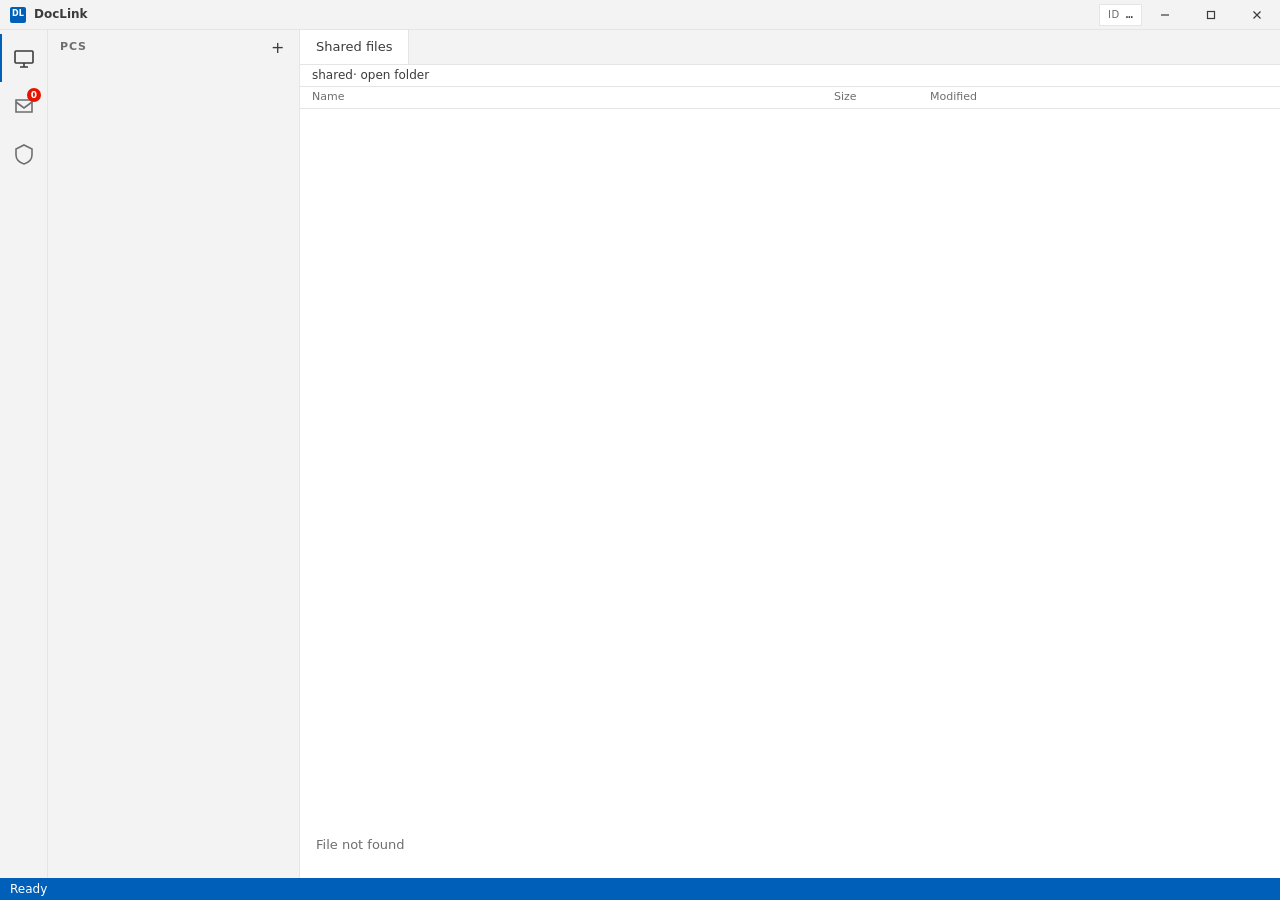
==== webui/index.html @ 684c567c "Stabilize peer discovery, pairing, and auth diagnostics - mDNS: host name must end in .local. (regis" ====
<!DOCTYPE html>
<html lang="en">
<head>
  <meta charset="utf-8" />
  <meta name="viewport" content="width=device-width, initial-scale=1" />
  <title>DocLink</title>
  <link rel="stylesheet" href="style.css" />
</head>
<body>
  <div class="titlebar">
    <div class="title-drag" id="title-drag">
      <span class="app-mark">DL</span>
      <span class="app-name">DocLink</span>
      <span id="title-context" class="title-context"></span>
    </div>
    <button type="button" class="id-chip" id="this-node" title="Click to copy your DocLink ID">
      <span class="id-kicker">ID</span>
      <span id="this-node-id">…</span>
    </button>
    <div class="win-controls" id="win-controls" hidden>
      <button type="button" data-win="minimize" title="Minimize" aria-label="Minimize">
        <svg viewBox="0 0 10 10"><path d="M1 5h8" /></svg>
      </button>
      <button type="button" data-win="maximize" title="Maximize" aria-label="Maximize">
        <svg viewBox="0 0 10 10"><rect x="1.5" y="1.5" width="7" height="7" /></svg>
      </button>
      <button type="button" class="close" data-win="close" title="Close" aria-label="Close">
        <svg viewBox="0 0 10 10"><path d="M1.5 1.5l7 7M8.5 1.5l-7 7" /></svg>
      </button>
    </div>
  </div>

  <div class="workbench">
    <nav class="activity" aria-label="Views">
      <button type="button" class="act active" data-view="pcs" title="PCs">
        <svg viewBox="0 0 24 24"><rect x="3" y="5" width="18" height="12" rx="1"/><path d="M8 21h8M12 17v4"/></svg>
      </button>
      <button type="button" class="act" data-view="inbox" title="Incoming requests">
        <svg viewBox="0 0 24 24"><path d="M4 6h16v12H4z"/><path d="M4 8l8 6 8-6"/></svg>
        <span id="act-inbox-badge" class="act-badge" hidden>0</span>
      </button>
      <button type="button" class="act" data-view="grants" title="Granted access">
        <svg viewBox="0 0 24 24"><path d="M12 3l8 4v6c0 5-3.5 7.5-8 9-4.5-1.5-8-4-8-9V7z"/></svg>
      </button>
    </nav>

    <aside id="side">
      <section class="side-view" data-view="pcs">
        <div class="side-head">
          <h2>PCS</h2>
          <button type="button" id="btn-add" class="tool" title="Add PC">+</button>
        </div>
        <form id="add-form" class="add-form" hidden>
          <input id="add-id" placeholder="DocLink ID" autocomplete="off" spellcheck="false" required />
          <input id="add-alias" placeholder="Name (e.g. PC-Compta)" required />
          <div class="add-row">
            <select id="add-duration">
              <option value="86400">1 day</option>
              <option value="604800" selected>7 days</option>
              <option value="2592000">30 days</option>
              <option value="0">Until revoked</option>
            </select>
            <button type="submit">Add</button>
          </div>
          <details>
            <summary>Advanced</summary>
            <input id="add-host" placeholder="host:port override" />
          </details>
          <p id="add-status"></p>
          <div id="add-discovered"></div>
        </form>
        <ul id="peers" class="tree"></ul>
      </section>

      <section class="side-view" data-view="inbox" hidden>
        <div class="side-head"><h2>INCOMING</h2></div>
        <ul id="requests" class="tree"></ul>
      </section>

      <section class="side-view" data-view="grants" hidden>
        <div class="side-head"><h2>GRANTED ACCESS</h2></div>
        <ul id="grants" class="tree"></ul>
      </section>
    </aside>

    <section class="editor">
      <div class="tabs">
        <div id="tab" class="tab active">Shared files</div>
      </div>
      <div class="crumbbar" id="breadcrumb"></div>
      <div class="grid-head">
        <span>Name</span><span>Size</span><span>Modified</span><span></span>
      </div>
      <div id="listing" class="grid"></div>
      <p id="status" class="empty"></p>
    </section>
  </div>

  <footer class="statusbar">
    <span id="sb-left">Ready</span>
    <span id="sb-mid"></span>
    <span id="sb-right"></span>
  </footer>

  <script src="app.js"></script>
</body>
</html>
---- webui/style.css ----
:root {
  --bg: #1f1f1f;
  --panel: #181818;
  --editor: #1f1f1f;
  --hover: #2a2a2a;
  --active: #04395e;
  --line: #2b2b2b;
  --text: #cccccc;
  --muted: #9d9d9d;
  --accent: #0078d4;
  --status: #007acc;
  --danger: #f14c4c;
  --badge: #e51400;
  --title-h: 30px;
  --status-h: 22px;
  --activity-w: 48px;
  --side-w: 252px;
}

@media (prefers-color-scheme: light) {
  :root {
    --bg: #ffffff;
    --panel: #f3f3f3;
    --editor: #ffffff;
    --hover: #e8e8e8;
    --active: #cce8ff;
    --line: #e5e5e5;
    --text: #3b3b3b;
    --muted: #6e6e6e;
    --accent: #005fb8;
    --status: #005fb8;
    --danger: #c72e0f;
  }
}

* { box-sizing: border-box; }
html, body { height: 100%; }
body {
  margin: 0;
  display: flex;
  flex-direction: column;
  background: var(--bg);
  color: var(--text);
  font: 13px/1.35 "Segoe UI", system-ui, sans-serif;
  user-select: none;
  overflow: hidden;
}

button, input, select { font: inherit; color: inherit; }
button { cursor: pointer; }

/* ---- title bar ---- */
.titlebar {
  height: var(--title-h);
  display: flex;
  align-items: stretch;
  background: var(--panel);
  border-bottom: 1px solid var(--line);
  flex: none;
}
.title-drag {
  flex: 1;
  display: flex;
  align-items: center;
  gap: 8px;
  padding: 0 10px;
  min-width: 0;
}
.app-mark {
  width: 16px; height: 16px; border-radius: 2px;
  background: var(--accent); color: #fff;
  font-size: 8px; font-weight: 700;
  display: grid; place-items: center;
  letter-spacing: 0.02em;
}
.app-name { font-weight: 600; font-size: 12px; }
.title-context { color: var(--muted); font-size: 12px; overflow: hidden; text-overflow: ellipsis; white-space: nowrap; }

.id-chip {
  align-self: center;
  display: flex; align-items: center; gap: 6px;
  height: 22px; padding: 0 8px;
  border: 1px solid var(--line); background: var(--bg);
  color: var(--text);
}
.id-chip:hover { background: var(--hover); }
.id-kicker { font-size: 10px; color: var(--muted); letter-spacing: 0.06em; }
#this-node-id { font-family: Consolas, "Cascadia Mono", monospace; font-size: 12px; }

.win-controls { display: flex; }
.win-controls button {
  width: 46px; border: 0; background: transparent; color: var(--text);
  display: grid; place-items: center;
}
.win-controls button svg {
  width: 10px; height: 10px; fill: none; stroke: currentColor; stroke-width: 1.2;
}
.win-controls button:hover { background: var(--hover); }
.win-controls button.close:hover { background: #e81123; color: #fff; }

/* ---- workbench ---- */
.workbench {
  flex: 1;
  min-height: 0;
  display: grid;
  grid-template-columns: var(--activity-w) var(--side-w) 1fr;
}

.activity {
  background: var(--panel);
  border-right: 1px solid var(--line);
  display: flex; flex-direction: column; align-items: stretch;
  padding-top: 4px;
}
.act {
  position: relative;
  height: 48px; border: 0; background: transparent; color: var(--muted);
  display: grid; place-items: center;
}
.act svg { width: 24px; height: 24px; fill: none; stroke: currentColor; stroke-width: 1.6; }
.act:hover { color: var(--text); }
.act.active {
  color: var(--text);
  box-shadow: inset 2px 0 0 var(--accent);
}
.act-badge {
  position: absolute; top: 6px; right: 6px;
  min-width: 14px; height: 14px; padding: 0 3px;
  border-radius: 7px; background: var(--badge); color: #fff;
  font-size: 9px; font-weight: 700;
  display: grid; place-items: center;
}

aside {
  background: var(--panel);
  border-right: 1px solid var(--line);
  overflow: auto;
  min-width: 0;
}
.side-head {
  height: 35px;
  display: flex; align-items: center; justify-content: space-between;
  padding: 0 12px;
}
.side-head h2 {
  margin: 0; font-size: 11px; font-weight: 700; letter-spacing: 0.08em;
  color: var(--muted);
}
.tool {
  width: 22px; height: 22px; border: 0; background: transparent;
  color: var(--text); font-size: 16px; line-height: 1;
}
.tool:hover { background: var(--hover); }

.add-form {
  padding: 0 10px 10px;
  display: flex; flex-direction: column; gap: 6px;
}
.add-form[hidden] { display: none; }
.add-form input, .add-form select {
  width: 100%; height: 26px; padding: 0 8px;
  border: 1px solid var(--line); background: var(--bg);
}
.add-form input:focus, .add-form select:focus {
  outline: 1px solid var(--accent); border-color: var(--accent);
}
#add-id { font-family: Consolas, "Cascadia Mono", monospace; }
.add-row { display: grid; grid-template-columns: 1fr auto; gap: 6px; }
.add-row button {
  border: 0; background: var(--accent); color: #fff; padding: 0 12px; height: 26px;
}
.add-form details { color: var(--muted); font-size: 11px; }
.add-form summary { cursor: pointer; }
#add-status { margin: 0; color: var(--muted); font-size: 11px; min-height: 14px; }
#add-discovered { display: flex; flex-direction: column; gap: 3px; max-height: 120px; overflow-y: auto; }
#add-discovered p { margin: 0; font-size: 11px; }
.disc-row {
  border: 1px solid var(--line); background: var(--bg); color: var(--fg);
  text-align: left; padding: 4px 8px; font-size: 11px;
  font-family: Consolas, "Cascadia Mono", monospace; cursor: pointer;
}
.disc-row:hover { outline: 1px solid var(--accent); border-color: var(--accent); }

.tree { list-style: none; margin: 0; padding: 4px 0 12px; }
.row, .block {
  display: flex; align-items: center; gap: 8px;
  padding: 4px 12px; min-height: 28px;
}
.row:hover, .block:hover { background: var(--hover); }
.row.active { background: var(--active); }
.grow { min-width: 0; display: flex; flex-direction: column; flex: 1; }
.name { overflow: hidden; text-overflow: ellipsis; white-space: nowrap; }
.sub { color: var(--muted); font-size: 11px; font-family: Consolas, "Cascadia Mono", monospace; }
.tag { color: var(--muted); font-size: 10px; text-transform: uppercase; letter-spacing: 0.04em; }
.hint-row { color: var(--muted); padding: 10px 12px; }
.dot {
  width: 7px; height: 7px; border-radius: 50%; background: #616161; flex: none;
}
.dot.on { background: #89d185; }

.block { flex-wrap: wrap; align-items: flex-start; padding-top: 8px; padding-bottom: 8px; }
.block .actions { display: flex; flex-wrap: wrap; gap: 4px; width: 100%; margin-top: 6px; }
.block .actions button, .iacts button, .iacts a, button.text {
  height: 22px; padding: 0 8px;
  border: 1px solid var(--line); background: var(--bg); color: var(--text);
  text-decoration: none; display: inline-flex; align-items: center;
}
.block .actions button:hover, .iacts a:hover, .iacts button:hover { background: var(--hover); }
.danger { color: var(--danger) !important; }
button.text { border: 0; background: transparent; height: 22px; }

/* ---- editor ---- */
.editor {
  background: var(--editor);
  min-width: 0;
  display: flex; flex-direction: column;
}
.tabs {
  height: 35px;
  display: flex; align-items: stretch;
  background: var(--panel);
  border-bottom: 1px solid var(--line);
}
.tab {
  display: flex; align-items: center;
  padding: 0 16px;
  background: var(--editor);
  border-right: 1px solid var(--line);
  font-size: 13px;
}
.crumbbar {
  height: 22px;
  display: flex; align-items: center;
  padding: 0 12px;
  color: var(--muted); font-size: 12px;
  border-bottom: 1px solid var(--line);
}
.crumbbar a { color: var(--text); text-decoration: none; }
.crumbbar a:hover { text-decoration: underline; }

.grid-head, .item {
  display: grid;
  grid-template-columns: 1fr 88px 170px 160px;
  gap: 8px;
  align-items: center;
  padding: 0 12px;
}
.grid-head {
  height: 22px;
  color: var(--muted); font-size: 11px;
  border-bottom: 1px solid var(--line);
}
.grid { flex: 1; overflow: auto; }
.item { height: 24px; }
.item:hover { background: var(--hover); }
.item.dir { cursor: pointer; }
.iname { display: flex; align-items: center; gap: 8px; min-width: 0; overflow: hidden; }
.iname span { overflow: hidden; text-overflow: ellipsis; white-space: nowrap; }
.fico { width: 16px; height: 16px; flex: none; fill: #dcb67a; }
.fico.file { fill: none; color: var(--muted); }
.isize, .itime { color: var(--muted); font-variant-numeric: tabular-nums; }
.iacts { display: flex; justify-content: flex-end; gap: 4px; opacity: 0; }
.item:hover .iacts { opacity: 1; }
.iacts a, .iacts button { font-size: 12px; }
.iacts button:disabled { opacity: 0.35; cursor: default; }

.empty {
  margin: 24px 16px;
  color: var(--muted);
}

/* ---- side panel (share item / access editor) ---- */
.share-panel {
  position: fixed;
  top: calc(var(--title-h) + 1px);
  right: 0;
  bottom: var(--status-h);
  width: 320px;
  background: var(--panel);
  border-left: 1px solid var(--line);
  z-index: 40;
  display: flex;
  flex-direction: column;
}
.sp-head {
  height: 35px;
  display: flex; align-items: center; justify-content: space-between;
  padding: 0 12px;
  border-bottom: 1px solid var(--line);
}
.sp-body {
  flex: 1; overflow: auto;
  padding: 10px 12px;
  display: flex; flex-direction: column; gap: 8px;
}
.sp-row { display: flex; align-items: center; gap: 8px; padding: 4px 0; cursor: pointer; }
.sp-mode { display: flex; flex-direction: column; gap: 4px; }
.sp-mode label { display: flex; align-items: center; gap: 6px; cursor: pointer; }
.sp-actions { margin-top: auto; display: flex; justify-content: flex-end; gap: 6px; }
button.primary {
  background: var(--accent); color: #fff; border: 0;
  height: 24px; padding: 0 12px;
}
.gtree {
  border: 1px solid var(--line); background: var(--bg);
  max-height: 260px; overflow: auto; padding: 4px 0;
}
.gnode { display: flex; align-items: center; gap: 6px; height: 22px; padding-right: 8px; }
.gnode:hover { background: var(--hover); }
.tw {
  width: 16px; border: 0; background: transparent;
  color: var(--muted); padding: 0; font-size: 10px;
}
.gname { overflow: hidden; text-overflow: ellipsis; white-space: nowrap; }

/* ---- status bar ---- */
.statusbar {
  height: var(--status-h);
  flex: none;
  display: flex; align-items: center; justify-content: space-between;
  gap: 16px;
  padding: 0 10px;
  background: var(--status);
  color: #fff;
  font-size: 12px;
}
#sb-mid { opacity: 0.9; }
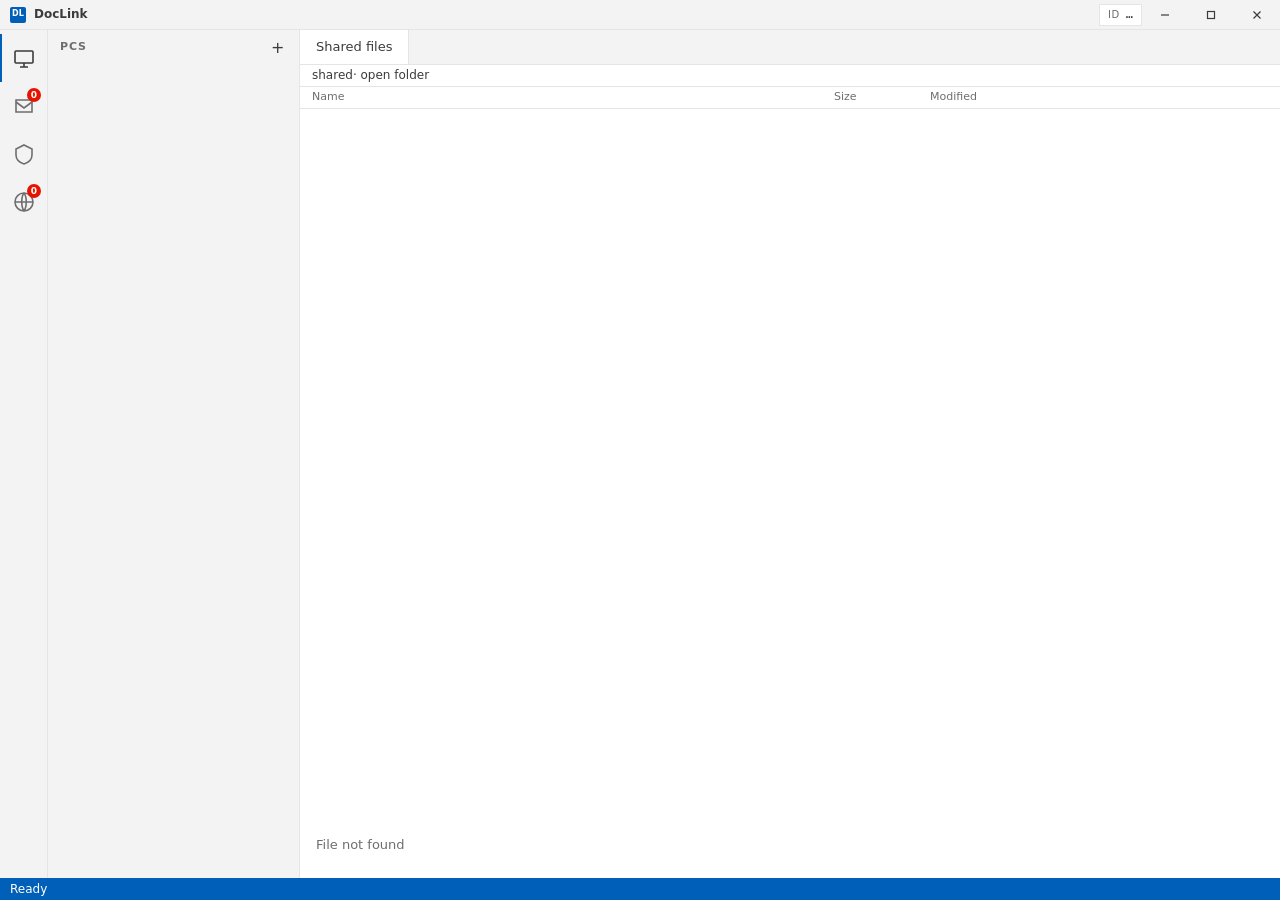
==== commit aa3042db: "feat: M5 Network view + live hide-from-discovery toggle Network view (activity bar): every PC discov" ====
--- a/webui/index.html
+++ b/webui/index.html
@@ -42,6 +42,10 @@
       <button type="button" class="act" data-view="grants" title="Granted access">
         <svg viewBox="0 0 24 24"><path d="M12 3l8 4v6c0 5-3.5 7.5-8 9-4.5-1.5-8-4-8-9V7z"/></svg>
       </button>
+      <button type="button" class="act" data-view="net" title="Network — PCs discovered on the LAN">
+        <svg viewBox="0 0 24 24"><circle cx="12" cy="12" r="9"/><path d="M3 12h18M12 3c3 3.5 3 14 0 18M12 3c-3 3.5-3 14 0 18"/></svg>
+        <span id="act-net-badge" class="act-badge" hidden>0</span>
+      </button>
     </nav>
 
     <aside id="side">
@@ -51,21 +55,37 @@
           <button type="button" id="btn-add" class="tool" title="Add PC">+</button>
         </div>
         <form id="add-form" class="add-form" hidden>
-          <input id="add-id" placeholder="DocLink ID" autocomplete="off" spellcheck="false" required />
-          <input id="add-alias" placeholder="Name (e.g. PC-Compta)" required />
-          <div class="add-row">
-            <select id="add-duration">
-              <option value="86400">1 day</option>
-              <option value="604800" selected>7 days</option>
-              <option value="2592000">30 days</option>
-              <option value="0">Until revoked</option>
-            </select>
-            <button type="submit">Add</button>
+          <div id="add-fields">
+            <input id="add-id" placeholder="DocLink ID" autocomplete="off" spellcheck="false" required />
+            <input id="add-alias" placeholder="Name (e.g. PC-Compta)" required />
+            <div class="add-row">
+              <select id="add-duration">
+                <option value="86400">1 day</option>
+                <option value="604800" selected>7 days</option>
+                <option value="2592000">30 days</option>
+                <option value="0">Until revoked</option>
+              </select>
+              <button type="submit">Next</button>
+            </div>
+            <details>
+              <summary>Advanced</summary>
+              <input id="add-host" placeholder="host:port override" />
+            </details>
           </div>
-          <details>
-            <summary>Advanced</summary>
-            <input id="add-host" placeholder="host:port override" />
-          </details>
+          <div id="add-verify" hidden>
+            <p class="dim">Verify this is really the other PC — its full fingerprint:</p>
+            <code id="add-remote-fp" class="fp"></code>
+            <p class="dim">This PC shows this fingerprint:</p>
+            <code id="add-self-fp" class="fp"></code>
+            <label class="fp-confirm">
+              <input type="checkbox" id="add-fp-ok" />
+              The other PC displays exactly the first fingerprint
+            </label>
+            <div class="add-row">
+              <button type="button" id="add-back">Back</button>
+              <button type="submit" id="add-confirm" disabled>Add PC</button>
+            </div>
+          </div>
           <p id="add-status"></p>
           <div id="add-discovered"></div>
         </form>
@@ -80,6 +100,18 @@
       <section class="side-view" data-view="grants" hidden>
         <div class="side-head"><h2>GRANTED ACCESS</h2></div>
         <ul id="grants" class="tree"></ul>
+      </section>
+
+      <section class="side-view" data-view="net" hidden>
+        <div class="side-head">
+          <h2>NETWORK</h2>
+          <label class="vis-toggle" title="Hidden PCs stay invisible to discovery but can still add others">
+            <input type="checkbox" id="adv-toggle" checked />
+            Visible
+          </label>
+        </div>
+        <p class="dim net-hint">Live PCs running DocLink on this LAN.</p>
+        <ul id="netlist" class="tree"></ul>
       </section>
     </aside>
 
--- a/webui/style.css
+++ b/webui/style.css
@@ -160,6 +160,7 @@
 .add-form input, .add-form select {
   width: 100%; height: 26px; padding: 0 8px;
   border: 1px solid var(--line); background: var(--bg);
+  margin-bottom: 10px;
 }
 .add-form input:focus, .add-form select:focus {
   outline: 1px solid var(--accent); border-color: var(--accent);
@@ -325,3 +326,35 @@
   font-size: 12px;
 }
 #sb-mid { opacity: 0.9; }
+
+/* ---- Add PC fingerprint verification ---- */
+#add-verify .fp {
+  display: block;
+  font-family: var(--mono, monospace);
+  font-size: 11px;
+  word-break: break-all;
+  padding: 6px 8px;
+  border-radius: 6px;
+  background: rgba(127, 127, 127, 0.14);
+  margin: 4px 0 10px;
+  user-select: all;
+}
+#add-verify .fp-confirm {
+  display: flex;
+  gap: 8px;
+  align-items: flex-start;
+  font-size: 12px;
+  margin-bottom: 10px;
+}
+#add-verify .fp-confirm input { margin-top: 2px; }
+
+/* ---- Network view (M5) ---- */
+.vis-toggle {
+  display: inline-flex;
+  gap: 6px;
+  align-items: center;
+  font-size: 11px;
+  opacity: 0.9;
+  cursor: pointer;
+}
+.net-hint { font-size: 11px; margin: 4px 10px; }
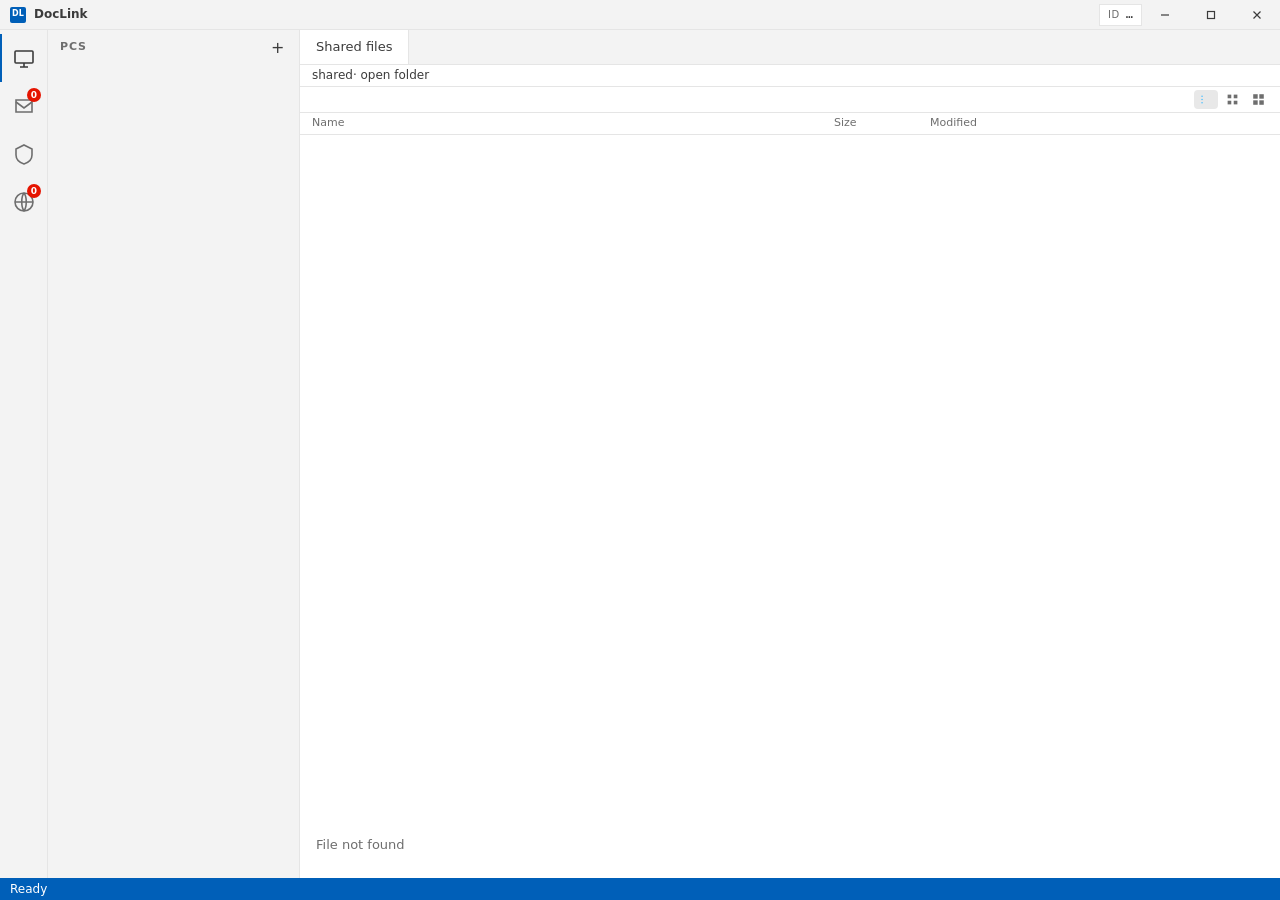
==== commit d6194195: "feat(ui): list / small-icons / large-icons view switcher Segmented control right of the breadcrumb t" ====
--- a/webui/index.html
+++ b/webui/index.html
@@ -120,6 +120,17 @@
         <div id="tab" class="tab active">Shared files</div>
       </div>
       <div class="crumbbar" id="breadcrumb"></div>
+      <div class="viewbar" id="view-switch" role="group" aria-label="View mode">
+        <button type="button" data-v="list" class="active" title="List view">
+          <svg viewBox="0 0 16 16"><path d="M5 4h9M5 8h9M5 12h9"/><circle cx="2.5" cy="4" r="1"/><circle cx="2.5" cy="8" r="1"/><circle cx="2.5" cy="12" r="1"/></svg>
+        </button>
+        <button type="button" data-v="icons-sm" title="Small icons">
+          <svg viewBox="0 0 16 16"><rect x="2" y="2" width="4.5" height="4.5"/><rect x="9.5" y="2" width="4.5" height="4.5"/><rect x="2" y="9.5" width="4.5" height="4.5"/><rect x="9.5" y="9.5" width="4.5" height="4.5"/></svg>
+        </button>
+        <button type="button" data-v="icons-lg" title="Large icons">
+          <svg viewBox="0 0 16 16"><rect x="1.5" y="1.5" width="5.5" height="5.5"/><rect x="9" y="1.5" width="5.5" height="5.5"/><rect x="1.5" y="9" width="5.5" height="5.5"/><rect x="9" y="9" width="5.5" height="5.5"/></svg>
+        </button>
+      </div>
       <div class="grid-head">
         <span>Name</span><span>Size</span><span>Modified</span><span></span>
       </div>
--- a/webui/style.css
+++ b/webui/style.css
@@ -358,3 +358,98 @@
   cursor: pointer;
 }
 .net-hint { font-size: 11px; margin: 4px 10px; }
+
+/* ---- file viewer modal ---- */
+.viewer-overlay {
+  position: fixed; inset: 0; z-index: 60;
+  background: rgba(10, 12, 16, 0.72);
+  display: flex; align-items: center; justify-content: center;
+  padding: 28px;
+}
+.viewer {
+  background: var(--panel, #1b202b);
+  border: 1px solid #3a4152;
+  border-radius: 10px;
+  width: min(1100px, 94vw); height: min(820px, 92vh);
+  display: flex; flex-direction: column;
+  overflow: hidden;
+  box-shadow: 0 18px 60px rgba(0,0,0,.55);
+}
+.v-head {
+  display: flex; align-items: center; gap: 10px;
+  padding: 10px 14px;
+  border-bottom: 1px solid #2c3342;
+}
+.v-head b { font-size: 13px; }
+.v-body { flex: 1; overflow: auto; position: relative; }
+.v-body.centered { display: flex; align-items: center; justify-content: center; }
+.v-frame, .v-media { width: 100%; height: 100%; border: 0; background: #14171e; }
+.v-img { max-width: 100%; max-height: 100%; object-fit: contain; }
+.v-audiocard { width: 100%; display: flex; justify-content: center; padding: 30px 0; }
+.v-text {
+  margin: 0; padding: 14px 16px;
+  font-family: Consolas, monospace; font-size: 12.5px;
+  white-space: pre-wrap; word-break: break-word;
+  color: #d7dbe4; user-select: text;
+}
+
+/* ---- office previews (docx-preview / SheetJS) ---- */
+.v-docx-wrap { padding: 18px; background: #e9ecf2; min-height: 100%; }
+.v-docx-page { background: #fff; border-radius: 6px; overflow: hidden; }
+.v-docx-wrap .docx-wrapper { background: transparent !important; padding: 0 !important; }
+.v-sheet-wrap { padding: 14px 16px; }
+.v-sheet-name { margin: 14px 0 6px; font-size: 12.5px; opacity: .85; }
+.v-sheet table {
+  border-collapse: collapse;
+  font-family: Consolas, monospace; font-size: 12px;
+}
+.v-sheet td, .v-sheet th {
+  border: 1px solid #3a4152; padding: 3px 7px; color: #d7dbe4;
+  max-width: 320px; overflow: hidden; text-overflow: ellipsis;
+  white-space: nowrap;
+}
+
+/* ---- view switcher (list / small / large icons) ---- */
+.viewbar {
+  display: flex; justify-content: flex-end; align-items: center; gap: 2px;
+  padding: 3px 10px;
+  border-bottom: 1px solid var(--line);
+}
+.viewbar button {
+  background: none; border: none; cursor: pointer;
+  width: 24px; height: 19px; padding: 0;
+  display: inline-flex; align-items: center; justify-content: center;
+  color: var(--muted); border-radius: 4px;
+}
+.viewbar button:hover { color: var(--text); background: var(--hover); }
+.viewbar button.active { color: #4fc1ff; background: var(--hover); }
+.viewbar svg { width: 13px; height: 13px; fill: currentColor; }
+
+/* icon modes reuse the same .item markup, reflowed as cards */
+#listing.view-icons-sm, #listing.view-icons-lg {
+  display: flex; flex-wrap: wrap; align-content: flex-start;
+  gap: 6px; padding: 10px;
+}
+#listing.view-icons-sm .item, #listing.view-icons-lg .item {
+  grid-template-columns: none;
+  display: flex; flex-direction: column; align-items: center;
+  text-align: center; height: auto; border-radius: 8px; padding: 10px 6px 8px;
+}
+#listing.view-icons-sm .iname, #listing.view-icons-lg .iname {
+  flex-direction: column; gap: 7px; width: 100%;
+}
+#listing.view-icons-sm .iname span,
+#listing.view-icons-lg .iname span {
+  white-space: normal; word-break: break-word; line-height: 1.25;
+}
+#listing.view-icons-sm .iname span { max-width: 104px; font-size: 11px; }
+#listing.view-icons-lg .iname span { max-width: 128px; font-size: 12px; }
+#listing.view-icons-sm .fico { width: 34px; height: 34px; }
+#listing.view-icons-lg .fico { width: 52px; height: 52px; }
+#listing[class*="view-icons"] .isize,
+#listing[class*="view-icons"] .itime { display: none; }
+#listing[class*="view-icons"] .iacts {
+  opacity: 1; justify-content: center; flex-wrap: wrap; gap: 3px; margin-top: 6px;
+}
+#listing[class*="view-icons"] .iacts a,
+#listing[class*="view-icons"] .iacts button { font-size: 10.5px; padding: 1px 5px; }
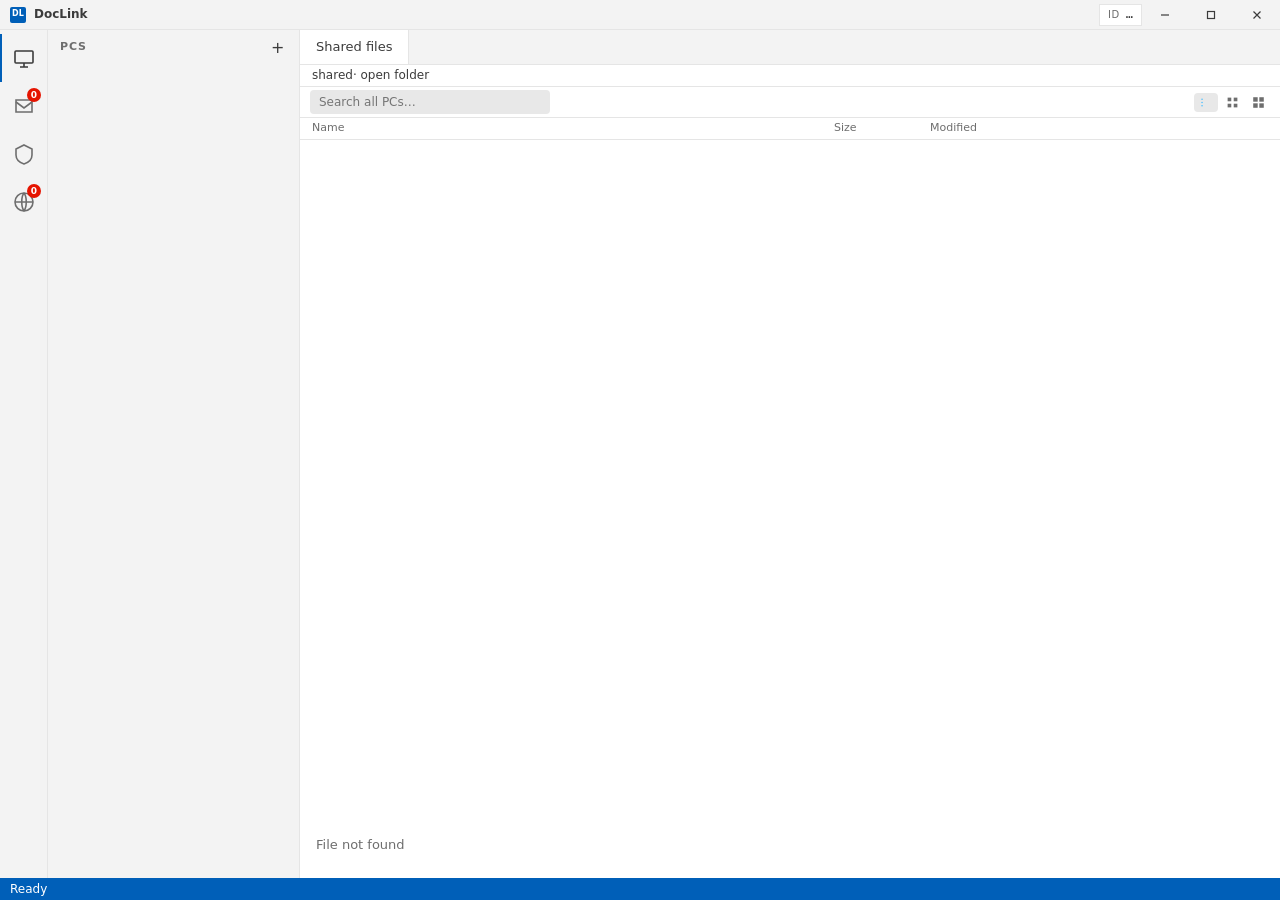
==== commit 600a2ea8: "feat: search across all granted peers (post-v1 #1) Data plane: signed GET /v1/search?q= — case-insen" ====
--- a/webui/index.html
+++ b/webui/index.html
@@ -120,7 +120,9 @@
         <div id="tab" class="tab active">Shared files</div>
       </div>
       <div class="crumbbar" id="breadcrumb"></div>
-      <div class="viewbar" id="view-switch" role="group" aria-label="View mode">
+      <div class="viewbar" id="view-switch" role="group" aria-label="Search and view mode">
+        <input id="global-search" type="text"
+               placeholder="Search all PCs…" autocomplete="off" spellcheck="false" />
         <button type="button" data-v="list" class="active" title="List view">
           <svg viewBox="0 0 16 16"><path d="M5 4h9M5 8h9M5 12h9"/><circle cx="2.5" cy="4" r="1"/><circle cx="2.5" cy="8" r="1"/><circle cx="2.5" cy="12" r="1"/></svg>
         </button>
--- a/webui/style.css
+++ b/webui/style.css
@@ -425,7 +425,9 @@
 .viewbar button.active { color: #4fc1ff; background: var(--hover); }
 .viewbar svg { width: 13px; height: 13px; fill: currentColor; }
 
-/* icon modes reuse the same .item markup, reflowed as cards */
+/* icon modes reuse the same .item markup, reflowed as cards.
+   Cards stretch to the tallest sibling so action rows line up across
+   each visual row; corners stay square to match list-view hover. */
 #listing.view-icons-sm, #listing.view-icons-lg {
   display: flex; flex-wrap: wrap; align-content: flex-start;
   gap: 6px; padding: 10px;
@@ -433,8 +435,10 @@
 #listing.view-icons-sm .item, #listing.view-icons-lg .item {
   grid-template-columns: none;
   display: flex; flex-direction: column; align-items: center;
-  text-align: center; height: auto; border-radius: 8px; padding: 10px 6px 8px;
-}
+  text-align: center; height: auto; border-radius: 0; padding: 10px 6px 8px;
+}
+#listing.view-icons-sm .item { min-height: 104px; width: 118px; }
+#listing.view-icons-lg .item { min-height: 138px; width: 146px; }
 #listing.view-icons-sm .iname, #listing.view-icons-lg .iname {
   flex-direction: column; gap: 7px; width: 100%;
 }
@@ -449,7 +453,28 @@
 #listing[class*="view-icons"] .isize,
 #listing[class*="view-icons"] .itime { display: none; }
 #listing[class*="view-icons"] .iacts {
-  opacity: 1; justify-content: center; flex-wrap: wrap; gap: 3px; margin-top: 6px;
+  opacity: 1; justify-content: center; flex-wrap: wrap; gap: 3px;
+  margin-top: auto; padding-top: 6px;
 }
 #listing[class*="view-icons"] .iacts a,
 #listing[class*="view-icons"] .iacts button { font-size: 10.5px; padding: 1px 5px; }
+
+/* ---- global search ---- */
+#global-search {
+  margin-right: auto;
+  width: 240px;
+  background: var(--hover, #262b36);
+  border: 1px solid transparent;
+  border-radius: 4px;
+  color: var(--text);
+  font-size: 12px;
+  padding: 3px 8px;
+}
+#global-search:focus { outline: none; border-color: #0078d4; }
+.search-group {
+  padding: 8px 12px 4px;
+  font-size: 11px; color: var(--muted);
+  text-transform: uppercase; letter-spacing: .06em;
+  border-bottom: 1px solid var(--line);
+}
+.item .search-path { overflow: hidden; text-overflow: ellipsis; }
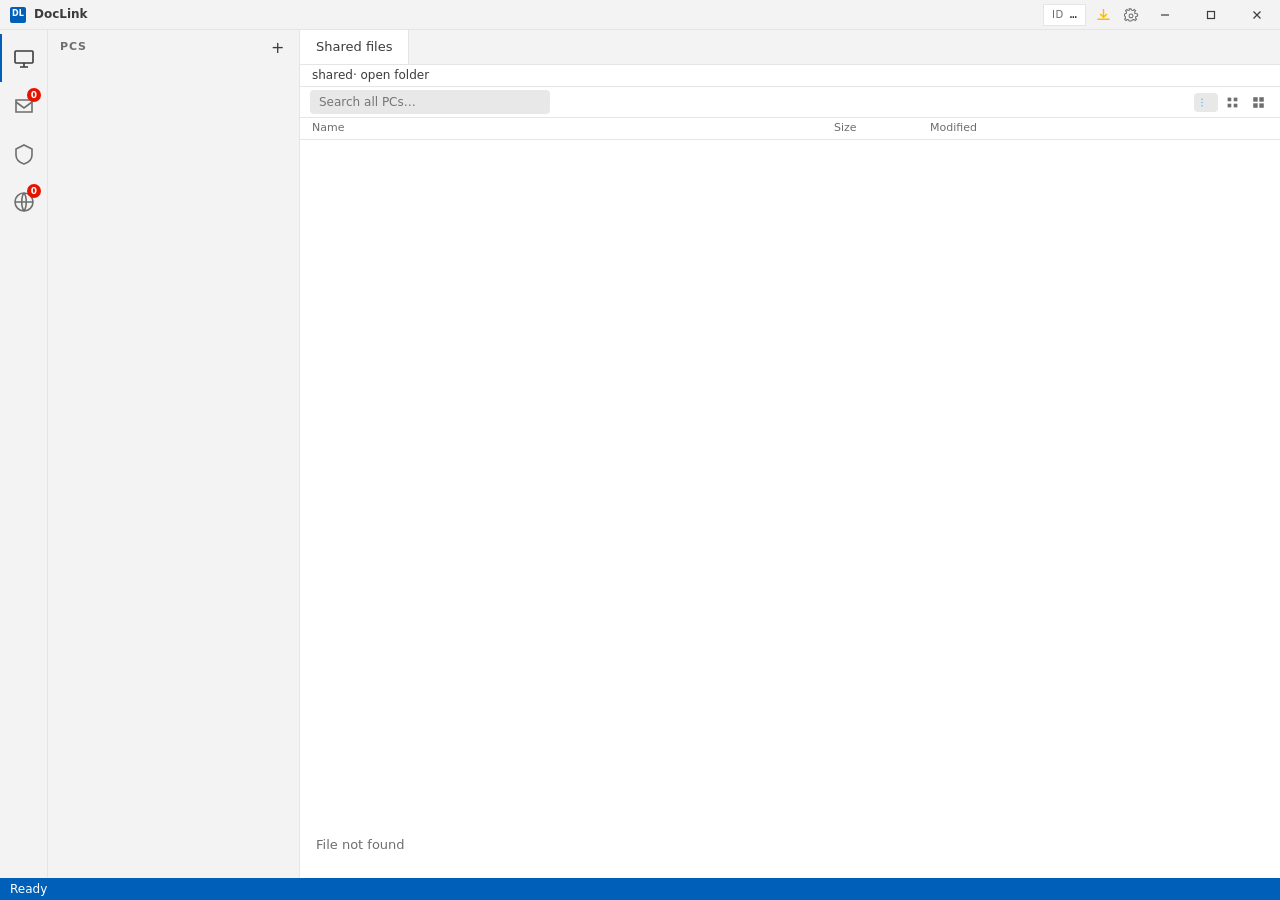
==== commit b64a755a: "feat: auto-update checks + one-click update from GitHub releases Daemon checks https://api.github.co" ====
--- a/webui/index.html
+++ b/webui/index.html
@@ -17,6 +17,12 @@
       <span class="id-kicker">ID</span>
       <span id="this-node-id">…</span>
     </button>
+    <button type="button" class="title-icon update-flag" id="btn-update" title="DocLink update available" hidden>
+      <svg viewBox="0 0 16 16"><path d="M8 2v8M4.5 7.5L8 11l3.5-3.5" fill="none" stroke="currentColor" stroke-width="1.5"/><path d="M2 13h12" stroke="currentColor" stroke-width="1.5" stroke-linecap="round"/></svg>
+    </button>
+    <button type="button" class="title-icon" id="btn-settings" title="Settings" aria-label="Settings">
+      <svg viewBox="0 0 16 16"><path d="M7.5 2l.75 1.4 1.55.25 1.1-1.1 1.5 1.5-1.1 1.1.25 1.55L14.5 7.5v2l-1.95.8-.25 1.55 1.1 1.1-1.5 1.5-1.1-1.1-1.55.25L7.5 15h-2l-.75-1.4-1.55-.25-1.1 1.1-1.5-1.5 1.1-1.1-.25-1.55L.5 9.5v-2l1.95-.8.25-1.55-1.1-1.1 1.5-1.5 1.1 1.1 1.55-.25L5.5 2z" fill="none" stroke="currentColor" stroke-width="1.1"/><circle cx="7.5" cy="9.5" r="2.1" fill="none" stroke="currentColor" stroke-width="1.1"/></svg>
+    </button>
     <div class="win-controls" id="win-controls" hidden>
       <button type="button" data-win="minimize" title="Minimize" aria-label="Minimize">
         <svg viewBox="0 0 10 10"><path d="M1 5h8" /></svg>
@@ -27,6 +33,30 @@
       <button type="button" class="close" data-win="close" title="Close" aria-label="Close">
         <svg viewBox="0 0 10 10"><path d="M1.5 1.5l7 7M8.5 1.5l-7 7" /></svg>
       </button>
+    </div>
+  </div>
+
+  <div id="pop-mask" class="pop-mask" hidden></div>
+  <div id="settings-pop" class="title-pop" hidden>
+    <div class="pop-head">Settings</div>
+    <label class="pop-row">
+      <span>
+        <span class="pop-label">Check for updates</span>
+        <span class="pop-sub">While online, DocLink checks GitHub for a newer build every 6 hours</span>
+      </span>
+      <input type="checkbox" id="pop-check-updates" />
+    </label>
+    <div class="pop-row pop-divider">
+      <span class="pop-label" id="pop-version">DocLink</span>
+      <span id="pop-status" class="pop-sub right"></span>
+    </div>
+    <div id="pop-update" class="pop-update" hidden>
+      <span id="pop-update-text"></span>
+      <div class="up-progress" id="pop-progress" hidden><i></i></div>
+    </div>
+    <div class="pop-actions">
+      <button type="button" id="pop-check-now">Check now</button>
+      <button type="button" id="pop-apply" class="primary" hidden>Download &amp; restart</button>
     </div>
   </div>
 
--- a/webui/style.css
+++ b/webui/style.css
@@ -478,3 +478,61 @@
   border-bottom: 1px solid var(--line);
 }
 .item .search-path { overflow: hidden; text-overflow: ellipsis; }
+
+/* ---- titlebar icons (settings + update) ---- */
+.title-icon {
+  align-self: center;
+  width: 24px; height: 24px;
+  margin-left: 4px;
+  display: grid; place-items: center;
+  border: 0; background: transparent; color: var(--muted);
+  border-radius: 3px;
+}
+.title-icon:hover { background: var(--hover); color: var(--text); }
+.title-icon svg { width: 15px; height: 15px; }
+.update-flag { color: #ffb900; }
+.update-flag:hover { color: #ffd75e; background: var(--hover); }
+
+.pop-mask {
+  position: fixed; inset: 0; z-index: 40;
+}
+.title-pop {
+  position: fixed; top: calc(var(--title-h) + 2px); right: 54px;
+  z-index: 41;
+  width: 320px;
+  background: var(--panel);
+  border: 1px solid var(--line);
+  border-radius: 6px;
+  box-shadow: 0 8px 24px rgba(0, 0, 0, 0.45);
+  padding: 10px 12px;
+}
+.pop-head {
+  font-size: 11px; letter-spacing: 0.08em; text-transform: uppercase;
+  color: var(--muted); padding-bottom: 8px; border-bottom: 1px solid var(--line);
+}
+.pop-row {
+  display: flex; align-items: center; gap: 10px;
+  padding: 9px 0;
+}
+.pop-row > span { display: flex; flex-direction: column; gap: 2px; }
+.pop-label { font-size: 12.5px; color: var(--text); }
+.pop-sub { font-size: 11px; color: var(--muted); }
+.pop-sub.right { margin-left: auto; text-align: right; }
+.pop-divider { border-top: 1px solid var(--line); justify-content: space-between; }
+.pop-row input[type="checkbox"] { margin-left: auto; accent-color: var(--accent); }
+.pop-update { font-size: 12px; color: var(--text); padding: 6px 0 2px; }
+.pop-actions { display: flex; gap: 8px; padding-top: 8px; }
+.pop-actions button {
+  border: 1px solid var(--line); background: var(--bg); color: var(--text);
+  height: 26px; padding: 0 12px; border-radius: 4px; font-size: 12px;
+}
+.pop-actions button:hover { background: var(--hover); }
+.pop-actions button.primary { background: var(--accent); border-color: var(--accent); color: #fff; }
+.pop-actions button.primary:hover { filter: brightness(1.1); }
+.up-progress {
+  height: 4px; background: var(--line); border-radius: 2px; margin-top: 6px; overflow: hidden;
+}
+.up-progress i {
+  display: block; height: 100%; width: 0;
+  background: var(--accent); transition: width 0.3s ease;
+}
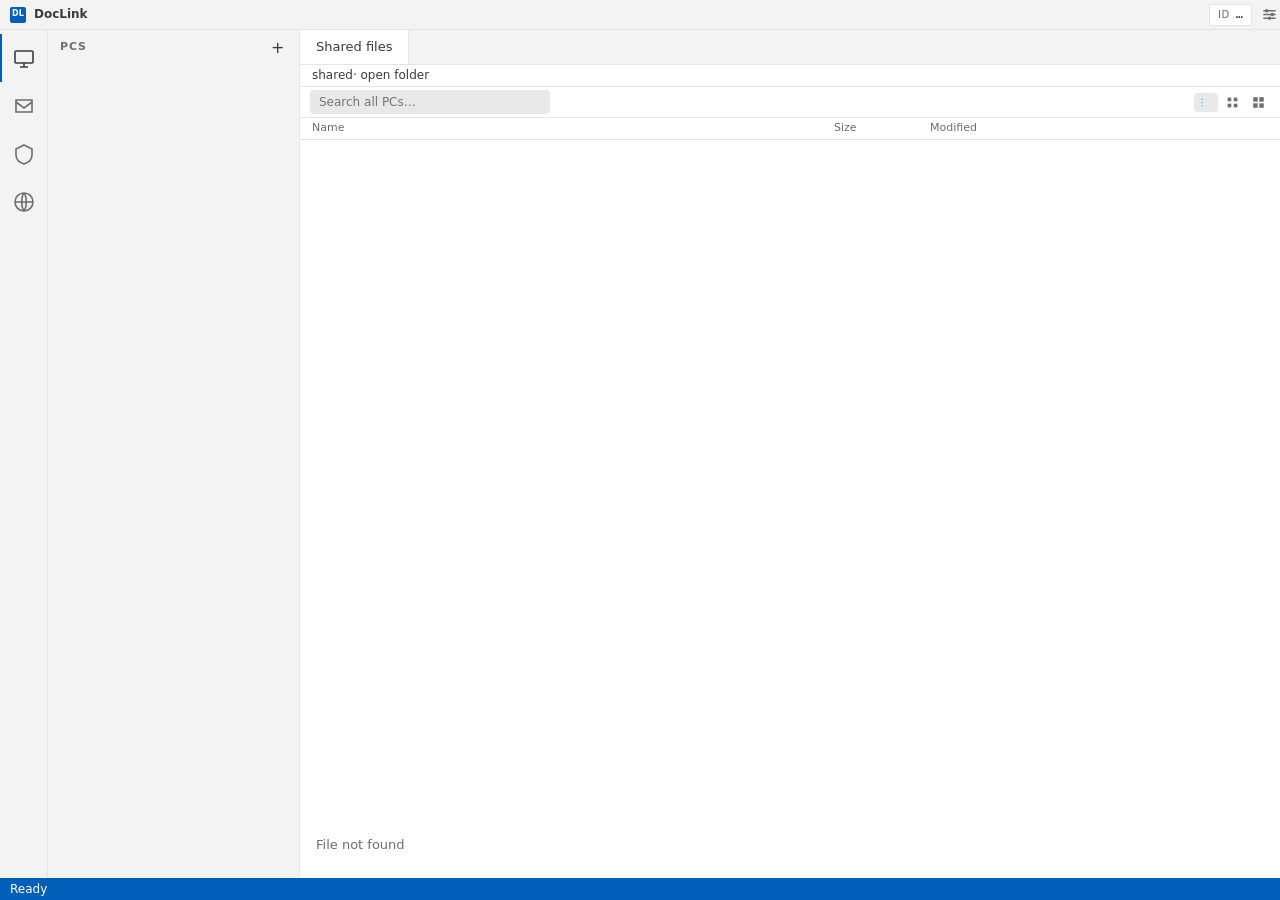
==== commit b4e90a40: "feat(ui): replace settings gear with tune/sliders icon Cleaner 16px glyph — three sliders with knobs" ====
--- a/webui/index.html
+++ b/webui/index.html
@@ -21,7 +21,7 @@
       <svg viewBox="0 0 16 16"><path d="M8 2v8M4.5 7.5L8 11l3.5-3.5" fill="none" stroke="currentColor" stroke-width="1.5"/><path d="M2 13h12" stroke="currentColor" stroke-width="1.5" stroke-linecap="round"/></svg>
     </button>
     <button type="button" class="title-icon" id="btn-settings" title="Settings" aria-label="Settings">
-      <svg viewBox="0 0 16 16"><path d="M7.5 2l.75 1.4 1.55.25 1.1-1.1 1.5 1.5-1.1 1.1.25 1.55L14.5 7.5v2l-1.95.8-.25 1.55 1.1 1.1-1.5 1.5-1.1-1.1-1.55.25L7.5 15h-2l-.75-1.4-1.55-.25-1.1 1.1-1.5-1.5 1.1-1.1-.25-1.55L.5 9.5v-2l1.95-.8.25-1.55-1.1-1.1 1.5-1.5 1.1 1.1 1.55-.25L5.5 2z" fill="none" stroke="currentColor" stroke-width="1.1"/><circle cx="7.5" cy="9.5" r="2.1" fill="none" stroke="currentColor" stroke-width="1.1"/></svg>
+      <svg viewBox="0 0 16 16"><path d="M2 4h12M2 8h12M2 12h12" fill="none" stroke="currentColor" stroke-width="1.5" stroke-linecap="round"/><circle cx="5" cy="4" r="1.8" fill="currentColor"/><circle cx="11" cy="8" r="1.8" fill="currentColor"/><circle cx="8" cy="12" r="1.8" fill="currentColor"/></svg>
     </button>
     <div class="win-controls" id="win-controls" hidden>
       <button type="button" data-win="minimize" title="Minimize" aria-label="Minimize">
--- a/webui/style.css
+++ b/webui/style.css
@@ -34,6 +34,7 @@
 }
 
 * { box-sizing: border-box; }
+[hidden] { display: none !important; }
 html, body { height: 100%; }
 body {
   margin: 0;
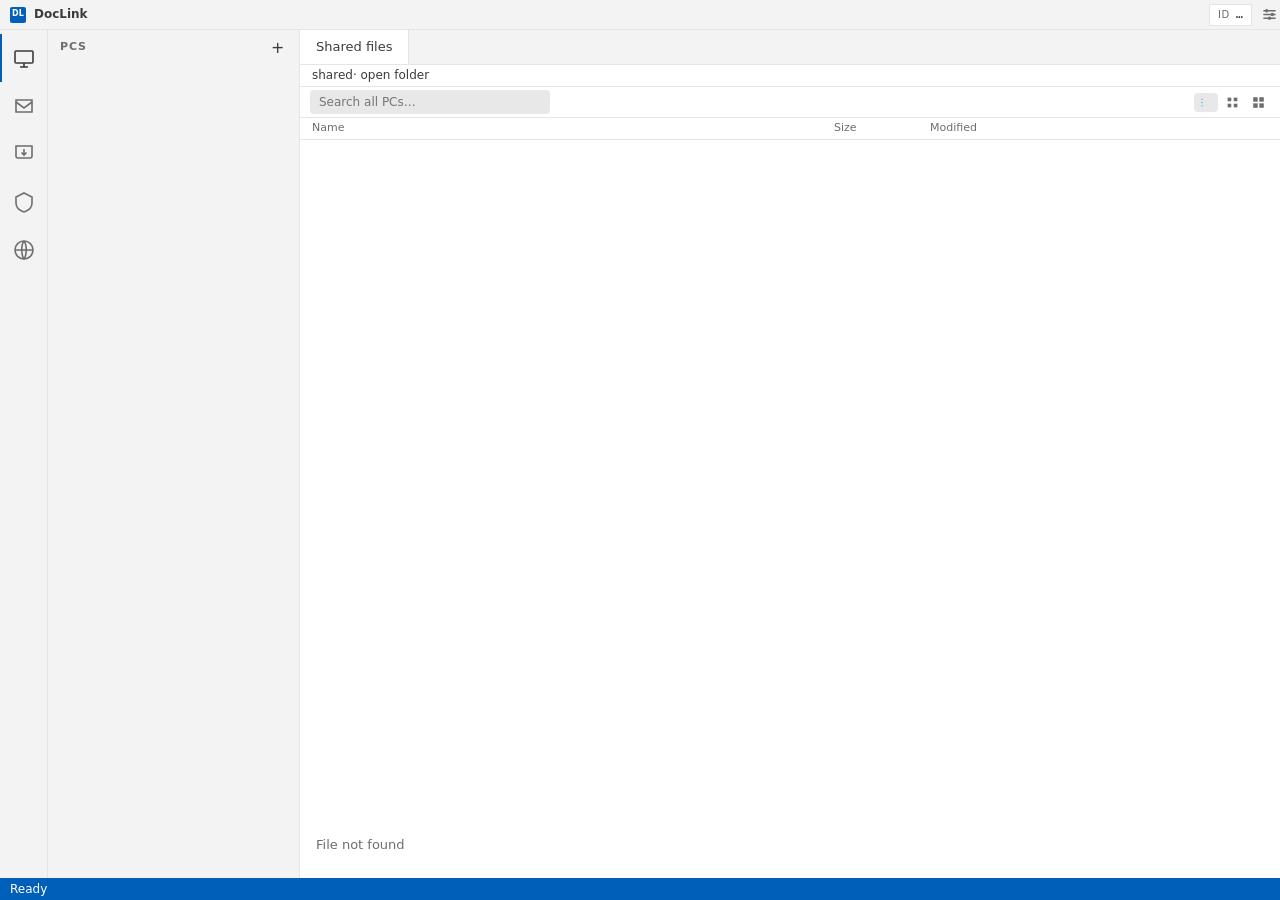
==== commit 2d229fc5: "feat: inbox write support — /v1/upload, inbox accept/download/discard, Send… (v0.4.0)" ====
--- a/webui/index.html
+++ b/webui/index.html
@@ -69,6 +69,10 @@
         <svg viewBox="0 0 24 24"><path d="M4 6h16v12H4z"/><path d="M4 8l8 6 8-6"/></svg>
         <span id="act-inbox-badge" class="act-badge" hidden>0</span>
       </button>
+      <button type="button" class="act" data-view="inbox-files" title="Inbox — files sent to you">
+        <svg viewBox="0 0 24 24"><path d="M4 4h16v10a2 2 0 0 1-2 2H6a2 2 0 0 1-2-2z"/><path d="M12 7v6M9.5 10.5L12 13l2.5-2.5"/></svg>
+        <span id="act-inbox-files-badge" class="act-badge" hidden>0</span>
+      </button>
       <button type="button" class="act" data-view="grants" title="Granted access">
         <svg viewBox="0 0 24 24"><path d="M12 3l8 4v6c0 5-3.5 7.5-8 9-4.5-1.5-8-4-8-9V7z"/></svg>
       </button>
@@ -127,6 +131,12 @@
         <ul id="requests" class="tree"></ul>
       </section>
 
+      <section class="side-view" data-view="inbox-files" hidden>
+        <div class="side-head"><h2>INBOX</h2></div>
+        <p class="dim net-hint">Files PCs sent you. Accept moves one into shared/, download keeps it here, discard deletes it.</p>
+        <ul id="inbox-files" class="tree"></ul>
+      </section>
+
       <section class="side-view" data-view="grants" hidden>
         <div class="side-head"><h2>GRANTED ACCESS</h2></div>
         <ul id="grants" class="tree"></ul>
--- a/webui/style.css
+++ b/webui/style.css
@@ -202,12 +202,12 @@
 
 .block { flex-wrap: wrap; align-items: flex-start; padding-top: 8px; padding-bottom: 8px; }
 .block .actions { display: flex; flex-wrap: wrap; gap: 4px; width: 100%; margin-top: 6px; }
-.block .actions button, .iacts button, .iacts a, button.text {
+.block .actions button, .block .actions a, .iacts button, .iacts a, button.text {
   height: 22px; padding: 0 8px;
   border: 1px solid var(--line); background: var(--bg); color: var(--text);
   text-decoration: none; display: inline-flex; align-items: center;
 }
-.block .actions button:hover, .iacts a:hover, .iacts button:hover { background: var(--hover); }
+.block .actions button:hover, .block .actions a:hover, .iacts a:hover, .iacts button:hover { background: var(--hover); }
 .danger { color: var(--danger) !important; }
 button.text { border: 0; background: transparent; height: 22px; }
 
